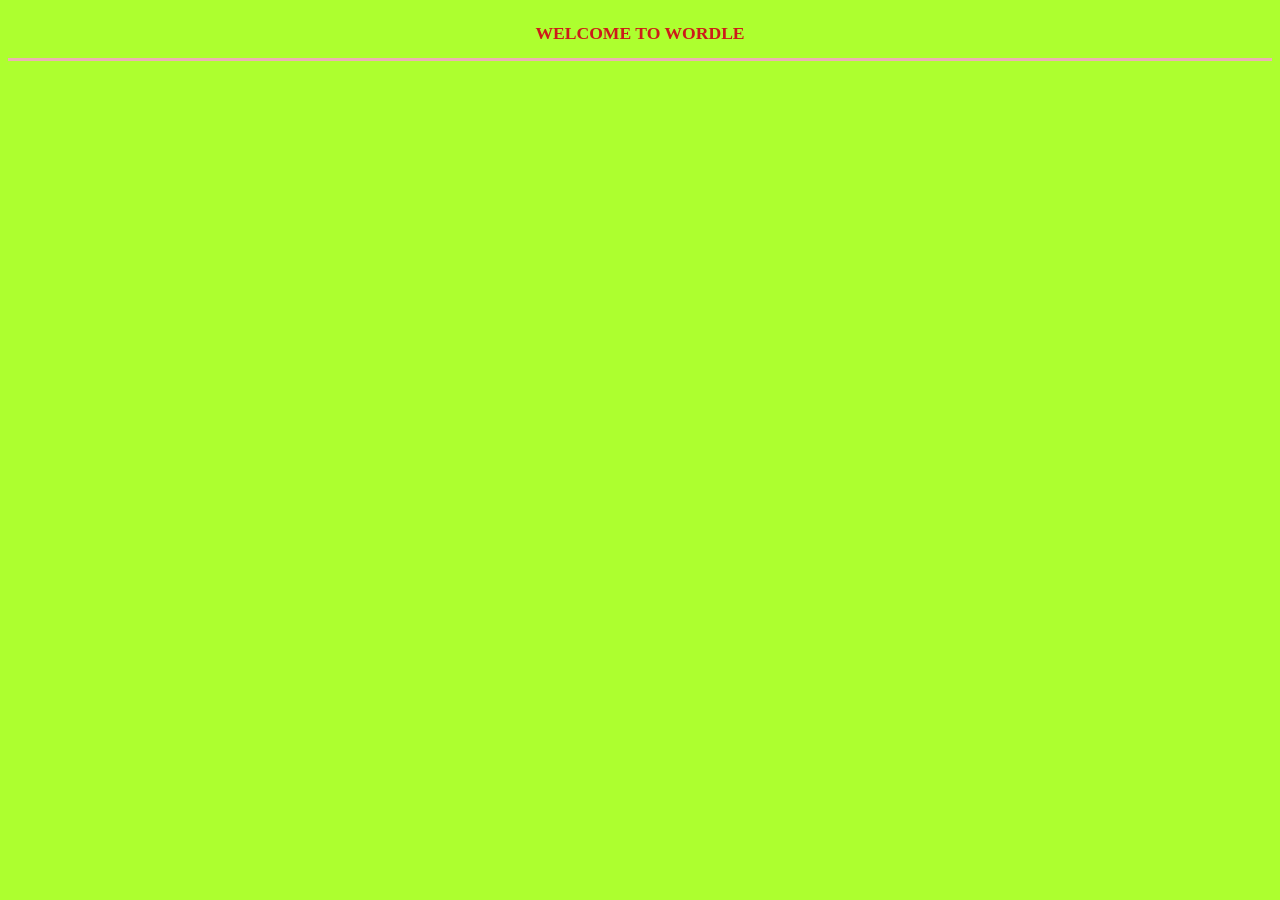
==== index.html @ 47310906 "Wordle_Structure" ====
<!DOCTYPE html>
<html lang="en">
<head>
    <meta charset="UTF-8">
    <meta http-equiv="X-UA-Compatible" content="IE=edge">
    <meta name="viewport" content="width=device-width, initial-scale=1.0">
    <title>WORDLE</title>
    <link rel="stylesheet" href="index.css">
</head>
<body>
    
    <section class="Main-Container">

        <div class="Title">
            <h2>WELCOME TO WORDLE</h2>
        </div>

        <div class="Messages"></div>

        <div class="Entire-Container"></div>

        <div class="Keypad-Container"></div>

    </section>

    <script src="index.js"></script>

</body>
</html>
---- index.css ----
*{
    color: rgb(205, 26, 26);
    text-align: center;
}
body{
    background-color: greenyellow;
}
.Main-Container{
    display: flex;
    flex-direction: column;
    justify-content: space-between;

}
.Title{
    width: 100%;
    border-bottom: solid 3px #ecb2b2;
}
.Title h2{
    text-align: center;
    font-size: 1.10rem;
}
.Messages{
    width: 100%;
    text-align: center;
    margin-top: 0.5rem;
    font-size: 1rem;
}
.Entire-Container{
    height: 70vh;
    display: flex;
    flex-direction: column;
    justify-content: space-between;
}
.Keypad-Container{
    display: flex;
    flex-wrap: wrap;
    justify-content: center;
}
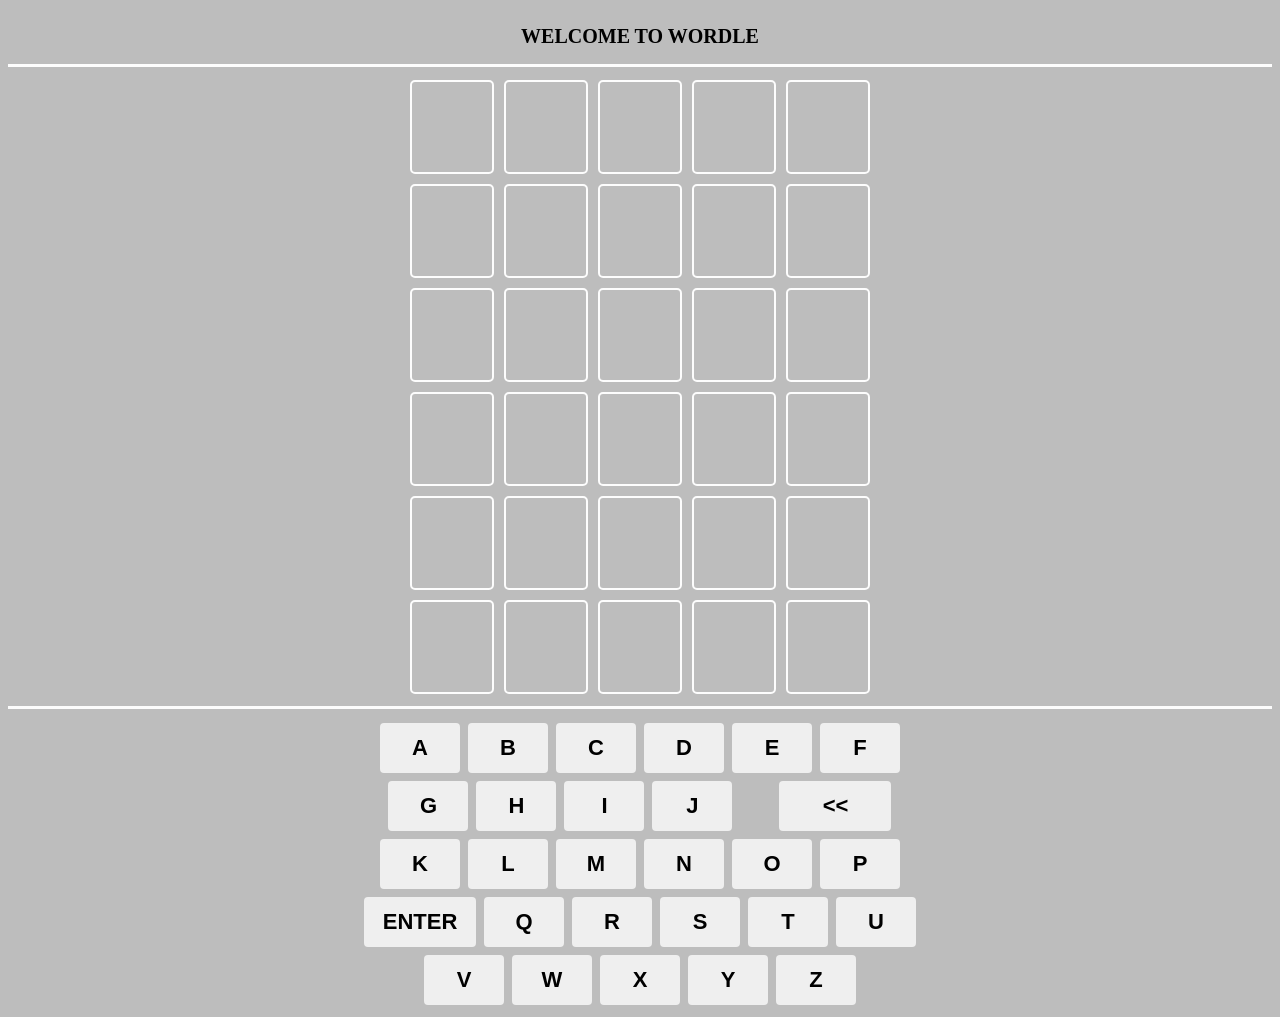
==== commit 1a30671f: "Updating" ====
--- a/index.html
+++ b/index.html
@@ -18,8 +18,12 @@
         <div class="Messages"></div>
 
         <div class="Entire-Container"></div>
+        
+        <div class="footer"></div>
 
+        <div class="main">
         <div class="Keypad-Container"></div>
+        </div>
 
     </section>
 
--- a/index.css
+++ b/index.css
@@ -1,38 +1,136 @@
 *{
-    color: rgb(205, 26, 26);
+    /* color: rgb(205, 26, 26); */
+    font-weight: bold;
     text-align: center;
 }
 body{
-    background-color: greenyellow;
+    background-color: rgba(54, 55, 54, 0.324);
 }
 .Main-Container{
     display: flex;
     flex-direction: column;
     justify-content: space-between;
+    /* align-items: center; */
 
 }
 .Title{
     width: 100%;
-    border-bottom: solid 3px #ecb2b2;
+    border-bottom: solid 3px #fdfdfd;
+    margin-bottom: 8px;
 }
 .Title h2{
     text-align: center;
-    font-size: 1.10rem;
+    font-size: 20px;
 }
-.Messages{
-    width: 100%;
-    text-align: center;
-    margin-top: 0.5rem;
-    font-size: 1rem;
+
+.Messages p{
+    /* border-radius: 10px; */
+    padding: 1px;
+    margin: 0;
+    border-color: black;
+    color: rgb(251, 1, 1);
+    font-weight: bold;
+    text-decoration: underline;
 }
 .Entire-Container{
-    height: 70vh;
+    height: 69vh;
     display: flex;
     flex-direction: column;
     justify-content: space-between;
 }
+.Entire-Container div{
+    display: flex;
+    flex: wrap;
+    align-items: center;
+    justify-content: center;
+}
+
+.Entire-Container .placeinput{
+    margin-bottom: 20px;
+    width: 80px;
+    height: 90px;
+    border: 2px solid rgb(253, 253, 253);
+    display: flex;
+    align-items: center;
+    margin: 5px;
+    border-radius: 5px;
+    color: white;
+    font-size: 30px;
+    align-items: center;
+}
+
+.main{
+    display: flex;
+    width: auto;
+    justify-content: center;
+}
+
+.footer{
+    margin-top: 10px;
+    margin-bottom: 10px;
+    width: 100%;
+    border-bottom: solid 3px #fcfcfc;
+}
+
 .Keypad-Container{
+    width: 47%;
     display: flex;
     flex-wrap: wrap;
+    align-items: center;
     justify-content: center;
+}
+.Keypad-Container button{
+    width: 5rem;
+    height: 50px;
+    border-radius: 4px;
+    border: none;
+    margin: 4px;
+    font-size: 22px;
+}
+.Keypad-Container button:hover{
+    background-color: rgb(128, 125, 125);
+}
+button:nth-child(11){
+    width: 7rem;
+    margin-left: 43px;
+}
+button:nth-child(18){
+    width: 7rem;
+    
+}
+
+/* color rotation */
+
+.placeinput.flip {
+    animation: 0.6s linear flipping;
+}
+
+@keyframes flipping{
+    20% {
+        transform: rotateX(0deg);
+    }
+     30% {
+        transform: rotateX(90deg);
+    }
+     90% {
+        transform: rotateX(10deg);
+    }
+}
+
+/* color styles */
+
+.grey-overlay {
+    background-color: #3a3a3c !important;
+    /* border: #444445 !important; */
+    
+}
+
+.yellow-overlay {
+    background-color: #b59f3a !important;
+    /* border-color:#d8bb39 !important; */
+}
+
+.green-overlay {
+    background-color: #538d4e !important;
+    /* border: #5ae14e !important; */
 }
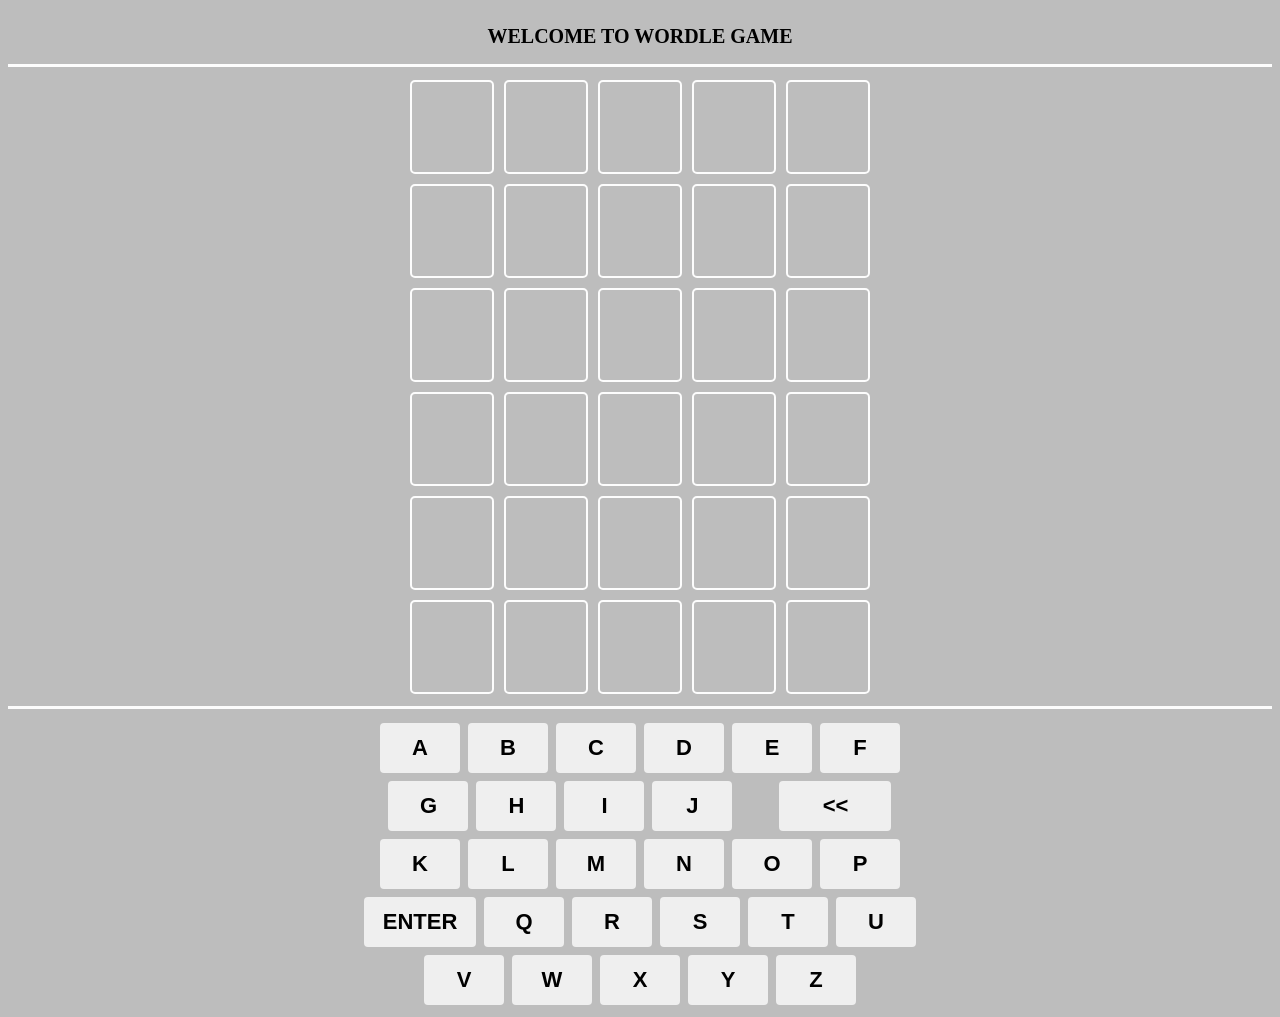
==== commit 426588a6: "Game_Structure" ====
--- a/index.html
+++ b/index.html
@@ -12,7 +12,7 @@
     <section class="Main-Container">
 
         <div class="Title">
-            <h2>WELCOME TO WORDLE</h2>
+            <h2>WELCOME TO WORDLE GAME<h2>
         </div>
 
         <div class="Messages"></div>
